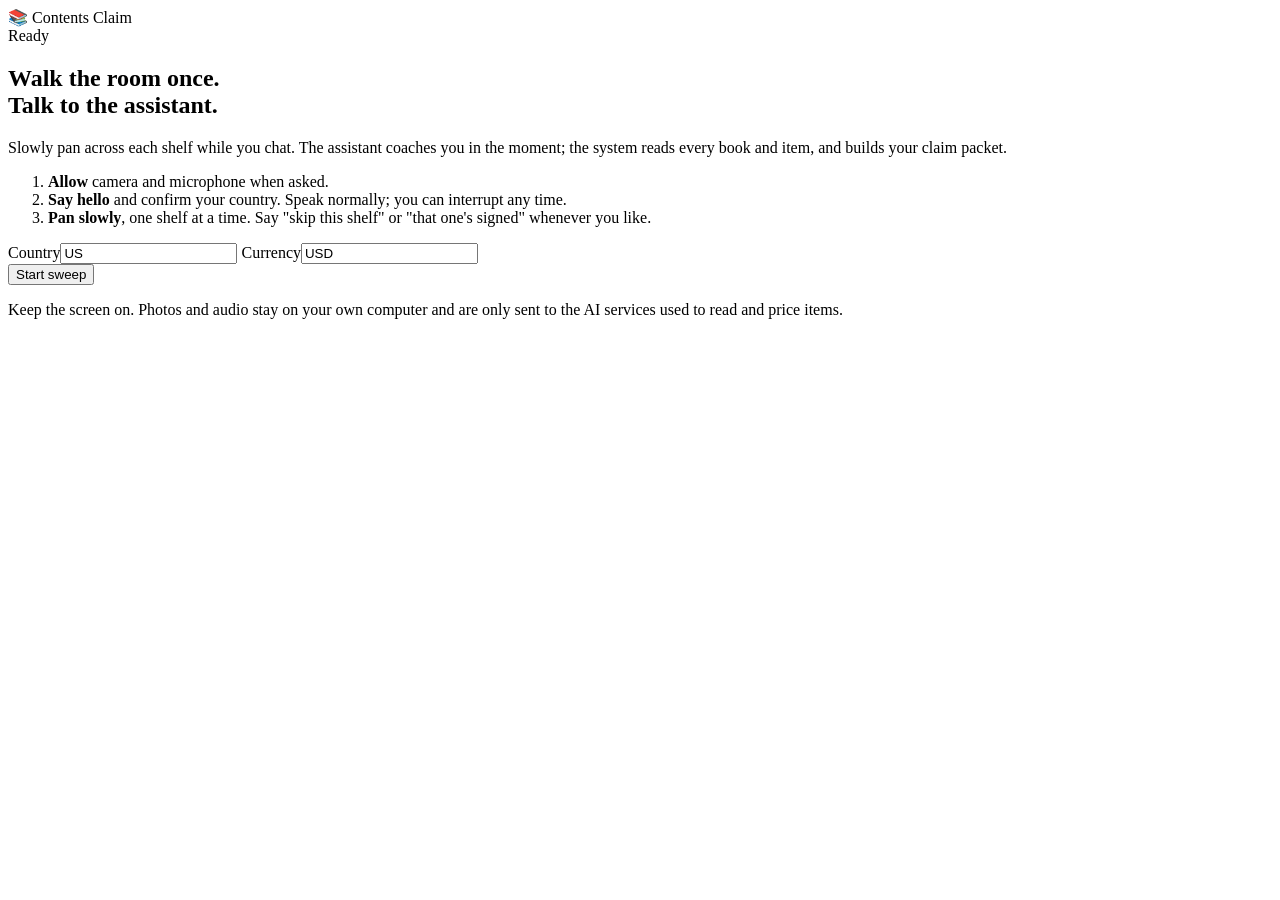
==== web/index.html @ f19e28d4 "Library Contents Claim Agent: initial version Phone sweep app + backend that turns one walk through " ====
<!doctype html>
<html lang="en"><head>
<meta charset="utf-8">
<meta name="viewport" content="width=device-width,initial-scale=1,viewport-fit=cover">
<meta name="theme-color" content="#0f1115">
<title>Library Contents Claim</title>
<link rel="stylesheet" href="/static/style.css">
</head>
<body>
<header class="top">
  <div class="brand"><span class="logo" aria-hidden="true">📚</span> Contents Claim</div>
  <div id="pill" class="pill" data-s="idle" role="status"><span class="dot"></span><span id="pillText">Ready</span></div>
</header>

<main>
  <!-- 1. welcome -->
  <section id="welcome" class="card">
    <h1>Walk the room once.<br>Talk to the assistant.</h1>
    <p class="lead">Slowly pan across each shelf while you chat. The assistant coaches you in the moment; the system reads every book and item, and builds your claim packet.</p>
    <ol class="steps">
      <li><b>Allow</b> camera and microphone when asked.</li>
      <li><b>Say hello</b> and confirm your country. Speak normally; you can interrupt any time.</li>
      <li><b>Pan slowly</b>, one shelf at a time. Say "skip this shelf" or "that one's signed" whenever you like.</li>
    </ol>
    <div class="row">
      <label>Country<input id="country" value="US" maxlength="2" autocapitalize="characters" autocomplete="off"></label>
      <label>Currency<input id="currency" value="USD" maxlength="3" autocapitalize="characters" autocomplete="off"></label>
    </div>
    <button id="start" class="btn primary big">Start sweep</button>
    <p id="err" class="err" role="alert"></p>
    <p class="fine">Keep the screen on. Photos and audio stay on your own computer and are only sent to the AI services used to read and price items.</p>
  </section>

  <!-- 2. live sweep -->
  <section id="live" hidden>
    <div class="stage">
      <video id="cam" playsinline muted></video>
      <div class="chips">
        <span class="chip rec"><i aria-hidden="true"></i><b id="timer">0:00</b></span>
        <span class="chip" id="chipBooks">0 books</span>
        <span class="chip" id="chipItems">0 items</span>
      </div>
      <div id="coach" class="coach" role="status" aria-live="polite" hidden></div>
    </div>

    <div class="agentbar">
      <div id="orb" class="orb" data-s="listening" aria-hidden="true"><span></span></div>
      <div class="agenttext">
        <div id="agentState" class="agentstate">Connecting…</div>
        <div id="agentLine" class="agentline"></div>
      </div>
      <button id="mute" class="btn icon" aria-pressed="false">🎙 Mute</button>
    </div>
    <button id="talkMode" class="linkbtn">Noisy room? Use hold-to-talk</button>
    <audio id="agentAudio" autoplay playsinline></audio>

    <div class="tabs" role="tablist">
      <button role="tab" id="tabT" aria-selected="true" aria-controls="transcript">Transcript</button>
      <button role="tab" id="tabI" aria-selected="false" aria-controls="inventory">Inventory <span id="tabCount" class="badge">0</span></button>
    </div>
    <div id="transcript" class="panel" role="log" aria-live="polite" aria-label="Conversation transcript">
      <p class="empty">The conversation will appear here as you speak.</p>
    </div>
    <div id="inventory" class="panel" role="tabpanel" hidden>
      <h3>Books</h3><ul id="books" class="list"></ul>
      <h3>Other items</h3><ul id="items" class="list"></ul>
    </div>

    <div class="footer"><button id="finish" class="btn danger">Finish &amp; build packet</button></div>
  </section>

  <!-- 3. done -->
  <section id="done" class="card" hidden>
    <h1>Your claim packet is ready</h1>
    <p id="summary" class="lead"></p>
    <a id="reportLink" class="btn primary big" href="#">Open the report</a>
  </section>
</main>
<script src="/static/app.js"></script>
</body></html>
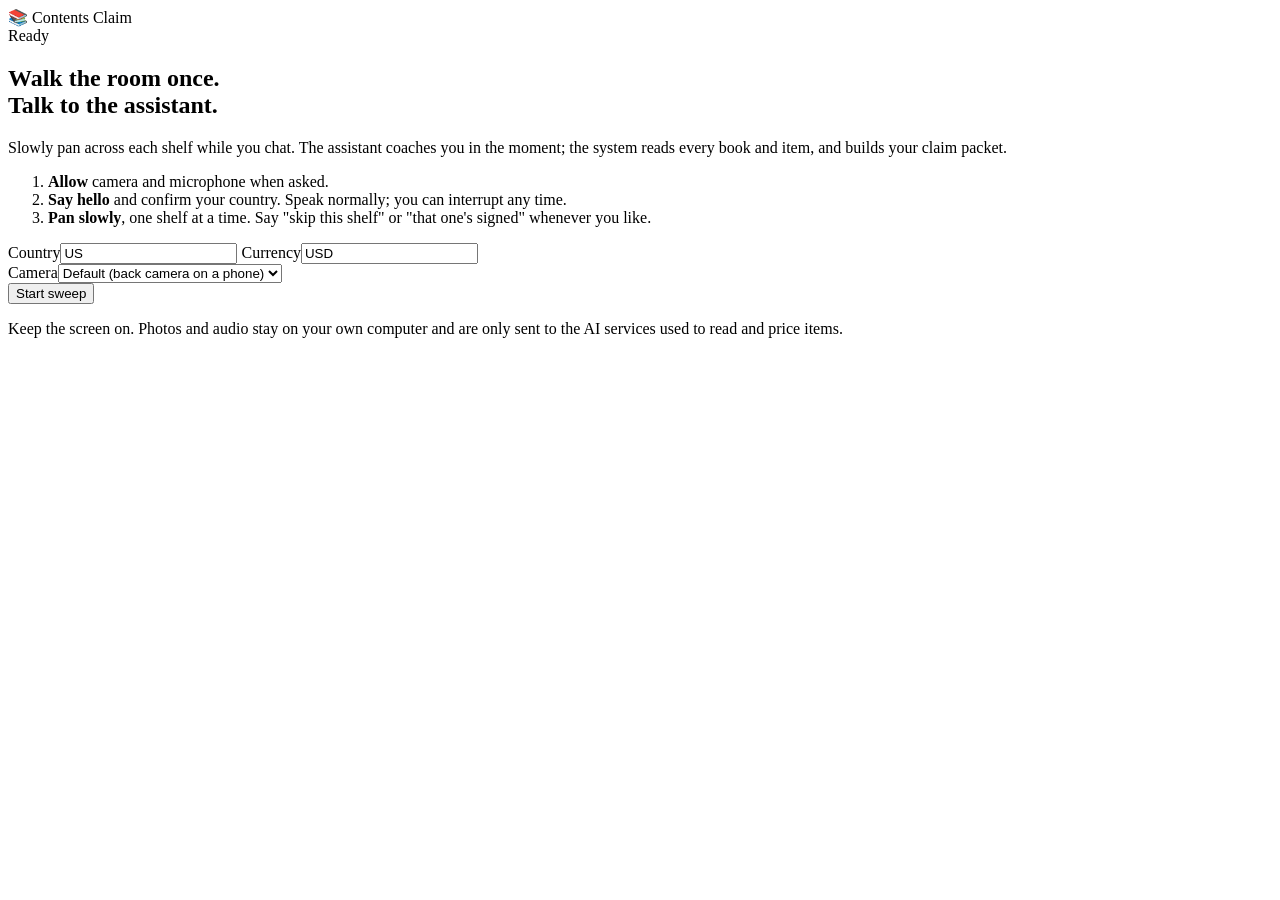
==== commit 72f61584: "Laptop camera option: camera picker on the sweep page, 'Use laptop camera' on the dashboard; static " ====
--- a/web/index.html
+++ b/web/index.html
@@ -26,6 +26,9 @@
       <label>Country<input id="country" value="US" maxlength="2" autocapitalize="characters" autocomplete="off"></label>
       <label>Currency<input id="currency" value="USD" maxlength="3" autocapitalize="characters" autocomplete="off"></label>
     </div>
+    <div class="row">
+      <label>Camera<select id="camera"><option value="">Default (back camera on a phone)</option></select></label>
+    </div>
     <button id="start" class="btn primary big">Start sweep</button>
     <p id="err" class="err" role="alert"></p>
     <p class="fine">Keep the screen on. Photos and audio stay on your own computer and are only sent to the AI services used to read and price items.</p>
@@ -38,6 +41,7 @@
       <div class="chips">
         <span class="chip rec"><i aria-hidden="true"></i><b id="timer">0:00</b></span>
         <span class="chip" id="chipBooks">0 books</span>
+        <span class="chip" id="chipIdent">0 identified</span>
         <span class="chip" id="chipItems">0 items</span>
       </div>
       <div id="coach" class="coach" role="status" aria-live="polite" hidden></div>
@@ -48,32 +52,39 @@
       <div class="agenttext">
         <div id="agentState" class="agentstate">Connecting…</div>
         <div id="agentLine" class="agentline"></div>
+        <div id="userLine" class="userline"></div>
       </div>
       <button id="mute" class="btn icon" aria-pressed="false">🎙 Mute</button>
     </div>
     <button id="talkMode" class="linkbtn">Noisy room? Use hold-to-talk</button>
+    <button id="measureRoom" class="btn wide" hidden>📐 Measure the room (floor corners)</button>
     <audio id="agentAudio" autoplay playsinline></audio>
 
-    <div class="tabs" role="tablist">
-      <button role="tab" id="tabT" aria-selected="true" aria-controls="transcript">Transcript</button>
-      <button role="tab" id="tabI" aria-selected="false" aria-controls="inventory">Inventory <span id="tabCount" class="badge">0</span></button>
-    </div>
-    <div id="transcript" class="panel" role="log" aria-live="polite" aria-label="Conversation transcript">
-      <p class="empty">The conversation will appear here as you speak.</p>
-    </div>
-    <div id="inventory" class="panel" role="tabpanel" hidden>
-      <h3>Books</h3><ul id="books" class="list"></ul>
-      <h3>Other items</h3><ul id="items" class="list"></ul>
-    </div>
+    <p class="hint">Full records, the transcript and live activity are on the laptop dashboard.</p>
 
     <div class="footer"><button id="finish" class="btn danger">Finish &amp; build packet</button></div>
   </section>
+
+  <!-- room measurement overlay, shown over the AR camera during a WebXR session (dom-overlay) -->
+  <div id="xrOverlay" class="xr" hidden>
+    <div id="xrReticle" class="reticle" aria-hidden="true"></div>
+    <div class="xrpanel">
+      <p id="xrText" role="status" aria-live="polite"></p>
+      <div class="xrbuttons">
+        <button id="xrAdd" class="btn primary">Add point</button>
+        <button id="xrUndo" class="btn">Undo</button>
+        <button id="xrNext" class="btn">Next</button>
+        <button id="xrCancel" class="btn">Cancel</button>
+      </div>
+    </div>
+  </div>
 
   <!-- 3. done -->
   <section id="done" class="card" hidden>
     <h1>Your claim packet is ready</h1>
     <p id="summary" class="lead"></p>
     <a id="reportLink" class="btn primary big" href="#">Open the report</a>
+    <p class="hint">Every record, with photos and the review queue, is on the laptop dashboard.</p>
   </section>
 </main>
 <script src="/static/app.js"></script>
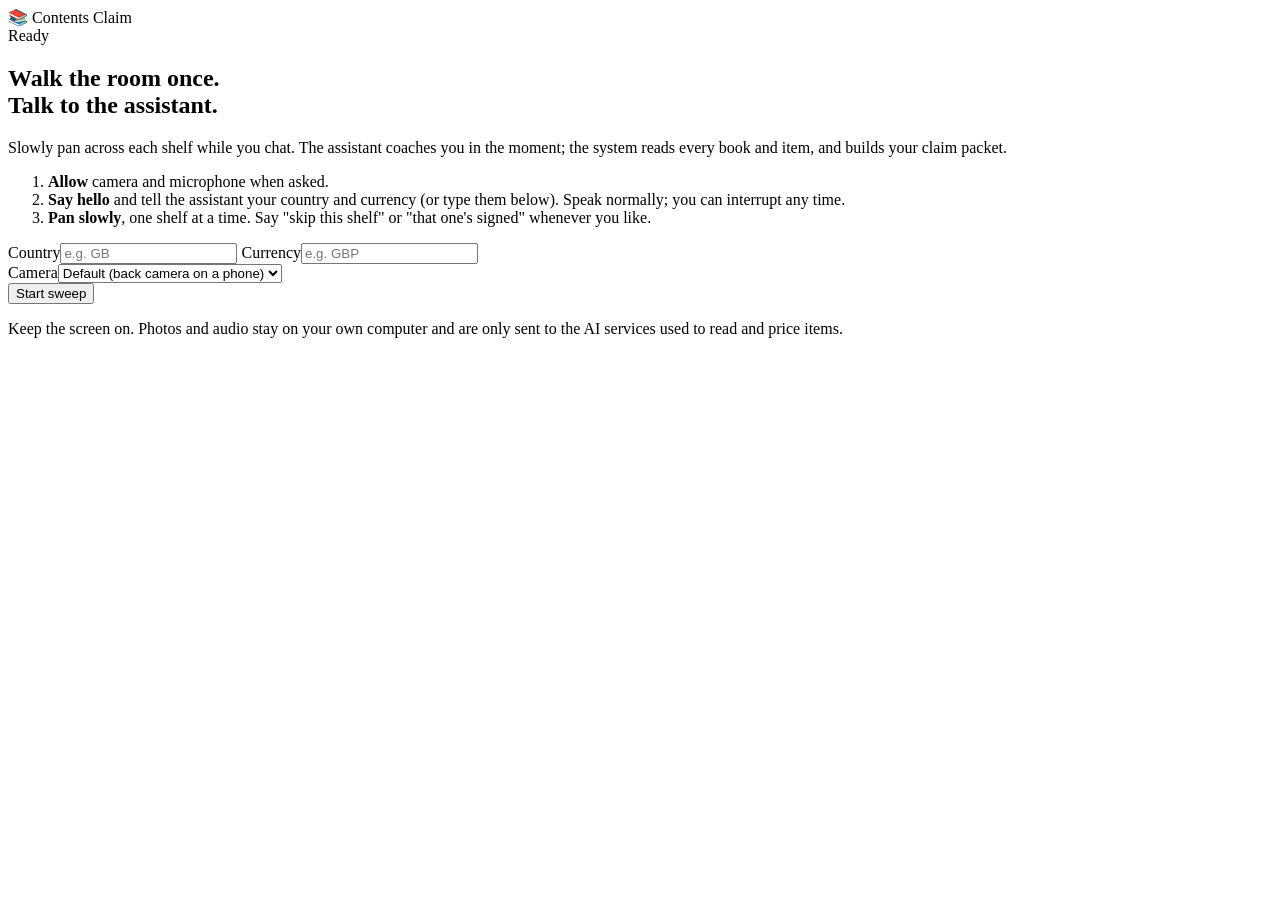
==== commit fec8a3f9: "Never assume a country or currency: the user gives them The start screen no longer prefills US/USD a" ====
--- a/web/index.html
+++ b/web/index.html
@@ -19,12 +19,12 @@
     <p class="lead">Slowly pan across each shelf while you chat. The assistant coaches you in the moment; the system reads every book and item, and builds your claim packet.</p>
     <ol class="steps">
       <li><b>Allow</b> camera and microphone when asked.</li>
-      <li><b>Say hello</b> and confirm your country. Speak normally; you can interrupt any time.</li>
+      <li><b>Say hello</b> and tell the assistant your country and currency (or type them below). Speak normally; you can interrupt any time.</li>
       <li><b>Pan slowly</b>, one shelf at a time. Say "skip this shelf" or "that one's signed" whenever you like.</li>
     </ol>
     <div class="row">
-      <label>Country<input id="country" value="US" maxlength="2" autocapitalize="characters" autocomplete="off"></label>
-      <label>Currency<input id="currency" value="USD" maxlength="3" autocapitalize="characters" autocomplete="off"></label>
+      <label>Country<input id="country" placeholder="e.g. GB" maxlength="2" autocapitalize="characters" autocomplete="off"></label>
+      <label>Currency<input id="currency" placeholder="e.g. GBP" maxlength="3" autocapitalize="characters" autocomplete="off"></label>
     </div>
     <div class="row">
       <label>Camera<select id="camera"><option value="">Default (back camera on a phone)</option></select></label>
